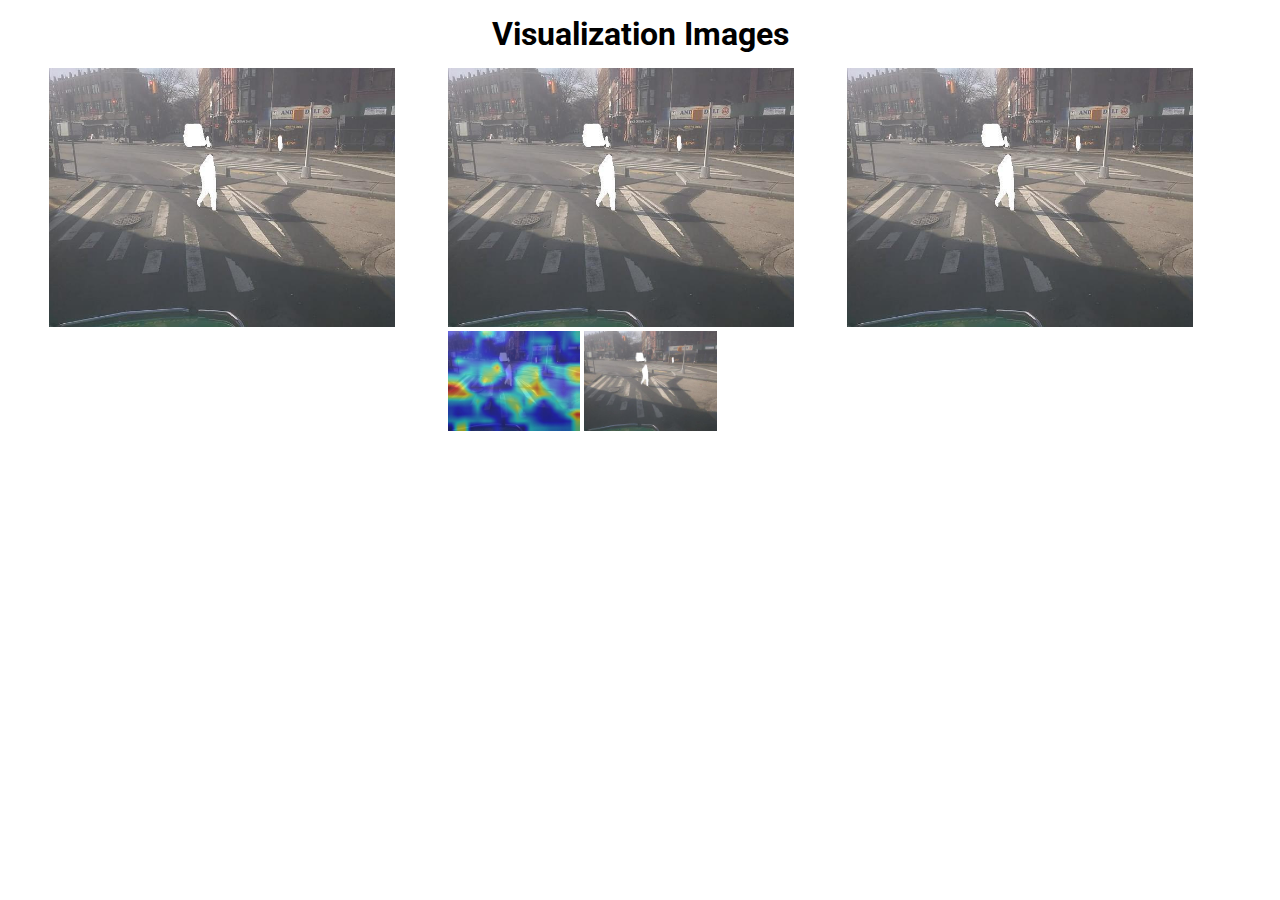
==== img1.html @ 56816a9a "feat: create website" ====
<!DOCTYPE html>
<html lang="en">

<head>
  <meta charset="UTF-8" />
  <link href="alt-style.css" rel="stylesheet" />
  <title>Visual Place Recognition Visualization</title>
  <link rel="preconnect" href="https://fonts.googleapis.com">

  <link rel="preconnect" href="https://fonts.gstatic.com" crossorigin>

  <link href="https://fonts.googleapis.com/css2?family=Roboto&display=swap" rel="stylesheet">
</head>

<link href="https://fonts.googleapis.com/css2?family=Roboto&display=swap" rel="stylesheet">

<script src="https://ajax.googleapis.com/ajax/libs/jquery/3.1.1/jquery.min.js"></script>
<script src="https://maxcdn.bootstrapcdn.com/bootstrap/3.3.7/js/bootstrap.min.js"></script>

<body>
  <h1> Visualization Images</h1>
  <div class='flex-container'>
    <div class='flex-column'>
      <img src="img_1.jpeg" alt="">
    </div>
    <div class='flex-column'>
      <img src="img_1.jpeg" alt="" id="frame1">
      <div class='container'>
        <img src="img_2.jpg" alt="" id="option1">
        <img src="img_1.jpeg" alt="" id="option2">
      </div>
    </div>
    <div class='flex-column'>
      <img src="img_1.jpeg" alt="">
    </div>
  </div>

</body>

<script>
  document.getElementById("option1").addEventListener("mouseover", function () {
    document.getElementById("frame1").src = "img_2.jpg";
  });
  document.getElementById("option1").addEventListener("mouseout", function () {
    document.getElementById("frame1").src = "img_1.jpeg";
  });
  function frame1function(pic_name) {
    document.getElementById("frame1").src = pic_name;
  }
</script>

</html>
---- alt-style.css ----
* {
    /* border-top: 10px solid #1098ad ; */
    /* the universal selector */
    margin:0;
    padding:0;
    font-family: 'Roboto', sans-serif;
} 
body h1 {
  display: flex;
  justify-content: center;
  margin: 15px;
}
.flex-container {
  display: flex;
  flex-wrap: nowrap;
  gap: 15px;
  justify-content: center;
}
.flex-column{
  width: 30vw;
}
.flex-column img {
  width: 90%;
}
.container {
  display: block;
  gap: 10px;
}
.container img {
  width: 34.5%;
  z-index: 0;
}
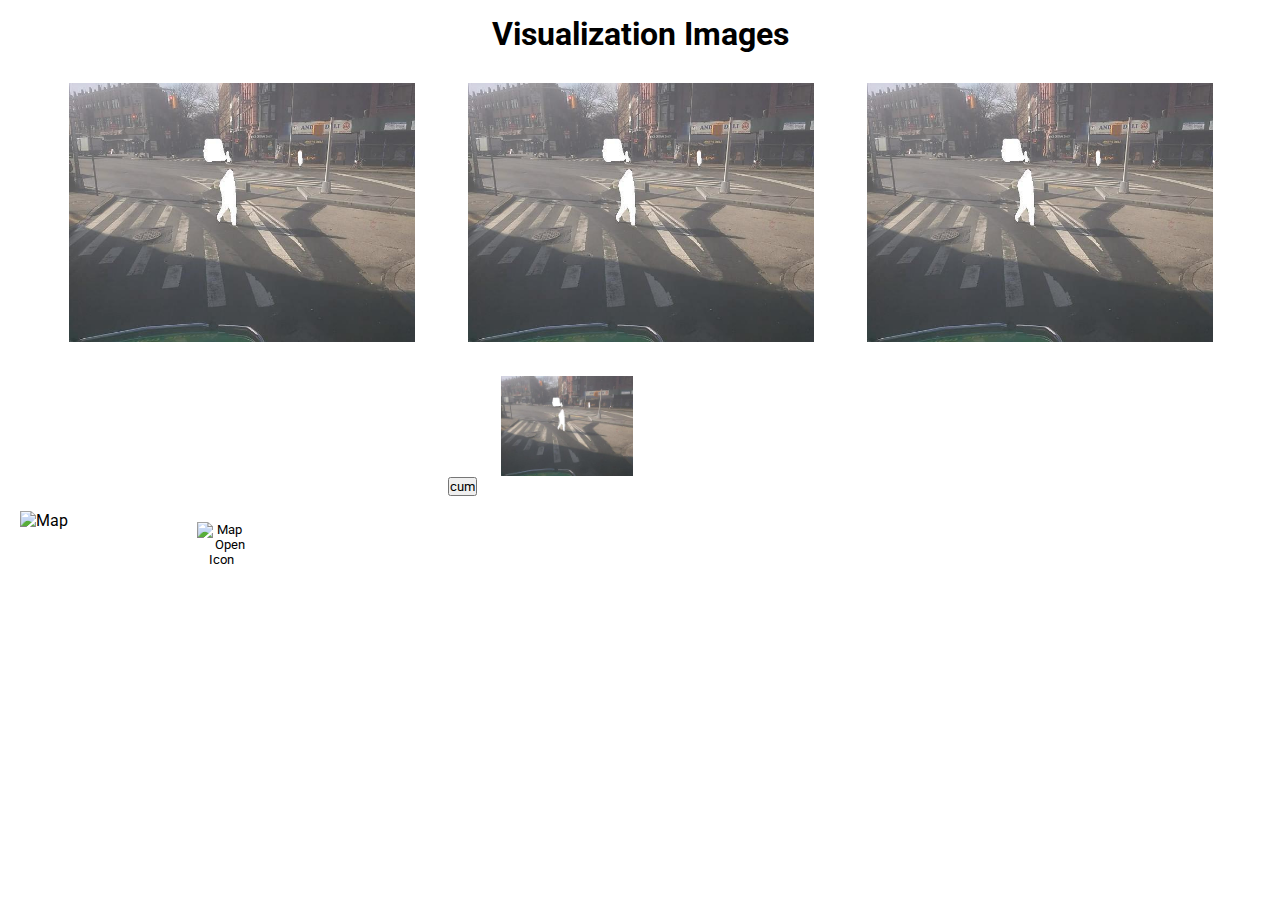
==== commit 89ad9365: "feat: add button" ====
--- a/img1.html
+++ b/img1.html
@@ -25,8 +25,8 @@
     </div>
     <div class='flex-column'>
       <img src="img_1.jpeg" alt="" id="frame1">
-      <div class='container'>
-        <img src="img_2.jpg" alt="" id="option1">
+      <div class='container2'>
+        <button id="option1">cum</button>
         <img src="img_1.jpeg" alt="" id="option2">
       </div>
     </div>
@@ -34,6 +34,26 @@
       <img src="img_1.jpeg" alt="">
     </div>
   </div>
+  <div class="container">
+    <div class="col-lg-6 col-lg-push-6 col-md-7 col-md-push-5">
+      <div class="map">
+        <img alt="Map" class="map__image" src="map.png" />
+        <div class="city place1">
+          <button class="city__button" type="button" tabindex="0"><img alt="Map Open Icon" class="plus"
+              src="https://www.solodev.com/assets/map/map-plus.png" data-pin-nopin="true"><img alt="Map Close Icon"
+              class="close" src="https://www.solodev.com/assets/map/map-close.png" data-pin-nopin="true"></button>
+          <div class="popup">
+            <div class="inner">
+              <p class="popup__content">
+                <a class="visualization" href="img1.html">View Visualization</a>
+              </p>
+            </div>
+          </div>
+        </div>
+      </div>
+    </div>
+  </div>
+
 
 </body>
 
@@ -44,6 +64,9 @@
   document.getElementById("option1").addEventListener("mouseout", function () {
     document.getElementById("frame1").src = "img_1.jpeg";
   });
+  document.getElementById("option1").addEventListener("click", function () {
+    alert("kh8 was here");
+  })
   function frame1function(pic_name) {
     document.getElementById("frame1").src = pic_name;
   }
--- a/alt-style.css
+++ b/alt-style.css
@@ -23,11 +23,255 @@
 .flex-column img {
   width: 90%;
 }
-.container {
+.container2 {
   display: block;
   gap: 10px;
 }
-.container img {
+.container2 img {
   width: 34.5%;
   z-index: 0;
 }
+a:link {
+    color: #1098ad;
+    text-decoration: none; /*get rid of the underlines */
+  }
+  
+  a:visited {
+    color: #1098ad;
+  }
+  
+  a:hover {
+    color: #3C2317;
+    font-weight: bold;
+    text-decoration: underline dotted #3C2317
+    d;
+  }
+
+    nav a:link {
+
+        margin-right: 30px;
+        margin-top: 10px;
+        display: inline-block;
+      } 
+      
+      nav a:link:last-child {
+        margin-right: 0;
+      }
+  
+      img {
+        border-radius: 8px;
+        max-width: 80%;
+        height: auto;
+        padding: 15px 20px;
+      }
+
+      html, body, img, figure {
+        max-width: 100%;
+    }
+    button, .btn {
+        -webkit-transition: background-color 250ms cubic-bezier(0.55, 0, 0.1, 1);
+        transition: background-color 250ms cubic-bezier(0.55, 0, 0.1, 1);
+    }
+    .slick-slide img {
+        display: block;
+    }
+    .text-left {
+        text-align: left !important;
+    }
+    .list-inline, .list-unstyled {
+        padding-left: 0;
+        list-style: none;
+    }
+    ul {
+        list-style-type: none;
+        margin: 0;
+        padding: 0;
+    }
+    ol, ul {
+        margin-top: 0px;
+        margin-bottom: 10px;
+    }
+    .map__section .container {
+        padding-top: 20px;
+        padding-bottom: 30px;
+    }
+    .u-padding-bottom-40 {
+        padding-bottom: 0px;
+        padding-top: 0px;
+    }
+    .map {
+        position: relative;
+        width: 800px;
+        -webkit-transition: all 250ms cubic-bezier(0.55, 0, 0.1, 1);
+        transition: all 250ms cubic-bezier(0.55, 0, 0.1, 1);
+    }
+    .city.place1 {
+        top: 0%;
+        left: 0%;
+    }
+    .popup {
+        background: #F5EFE6;
+        border-radius: 50%;
+        width: 150px;
+        height: 150px;
+        text-align: center;
+        color: #1098ad;
+        padding: 40px 40px 20px;
+        overflow: hidden;
+        -webkit-transform: scale(0);
+        -ms-transform: scale(0);
+        transform: scale(0);
+        -webkit-transform-origin: 12%;
+        -ms-transform-origin: 12%;
+        transform-origin: 12%;
+        opacity: 0;
+        -webkit-transition: all 250ms cubic-bezier(0.55, 0, 0.1, 1);
+        transition: all 250ms cubic-bezier(0.55, 0, 0.1, 1);
+    }
+    .popup > .popup__inner, .popup > .inner {
+        display: table-cell;
+        width: 100%;
+        vertical-align: middle;
+    }
+    .popup__name {
+        font-family: 'Oswald', sans-serif;
+        font-size: 48px;
+        text-transform: uppercase;
+        padding-bottom: 14px;
+        display: block;
+    }
+    .popup__content {
+        font-size: 16px;
+        font-family: 'Helvetica', sans-serif;
+    }
+    .city {
+        position: absolute;
+        width: 234px;
+        height: 234px;
+    }
+    .city__button .close {
+        display: none;
+    }
+    .city.active .city__button .close {
+        display: block;
+    }
+    .city.active .city__button .plus, .city.active .city__button .city__name {
+        display: none;
+    }
+    .plus, .close {
+      max-width: 35%;
+      height: auto;
+    }
+    .city {
+        position: absolute;
+        width: 334px;
+        height: 334px;
+    }
+    .city__button {
+        background: none;
+        border: none;
+        z-index: 30;
+        position: absolute;
+        top: -15px;
+        left: -25px;
+        outline: none;
+    }
+
+    .content {
+        width: 100%;
+        max-width: 537px;
+        margin-left: auto;
+        margin-right: auto;
+    }
+    .map__section .container .section-header {
+        padding-bottom: 10px;
+    }
+    .content .section-header {
+        margin-top: 0;
+        padding-top: 83px;
+        letter-spacing: 0.35px;
+    }
+    .section-header {
+        font-family: 'Raleway', sans-serif;
+        font-weight: 900;
+        color: #101f1d;
+        font-size: 35px;
+        text-transform: uppercase;
+        text-align: center;
+        padding-top: 45px;
+        letter-spacing: 1.25px;
+        margin-bottom: 5px;
+    }
+    .content .section-header small {
+        margin-bottom: -4px;
+        padding-top: 12px;
+        letter-spacing: 0px;
+    }
+    .section-header small {
+        color: #303030;
+        font-size: 22px;
+        display: block;
+        font-weight: 600;
+        padding-top: 10px;
+        margin-bottom: -12px;
+        text-transform: none;
+    }
+    .city.active {
+      z-index: 30;
+    }
+    .city.active .popup {
+        opacity: 1;
+        display: inline-table;
+        -webkit-transform: scale(1);
+        -ms-transform: scale(1);
+        transform: scale(1);
+      position: relative;
+        z-index: 20;
+    }
+    .btn {
+        font-size: 15px;
+        padding: 22px 46px 18px;
+        line-height: 1;
+        text-transform: uppercase;
+        border: none;
+        border-radius: 0;
+        position: relative;
+        letter-spacing: 0.3px;
+    }
+    
+    @media (min-width: 1299px) {
+      .map__image {
+        max-width: none;
+        width: 800px;
+        margin-top: -3px;
+        position: relative;
+        left: 0px;
+      }
+    }
+    @media only screen and (min-width: 1024px) {
+      .content .btn {
+        margin-top: 55px;
+      }
+      .section-header {
+        padding-top: 77px;
+      }
+      .map__section .container {
+        padding-bottom: 71px;
+      }
+    }
+    @media only screen and (min-width: 768px){
+      .popup__content {
+        position: relative;
+        text-align: center;
+        letter-spacing: 0.15px;
+        line-height: 1.25;
+      }
+      .city__name {
+        font-size: 18px;
+      }
+    }
+
+    .city.place1 {
+      top: 53.24%;
+      left: 21.94%;
+  }
